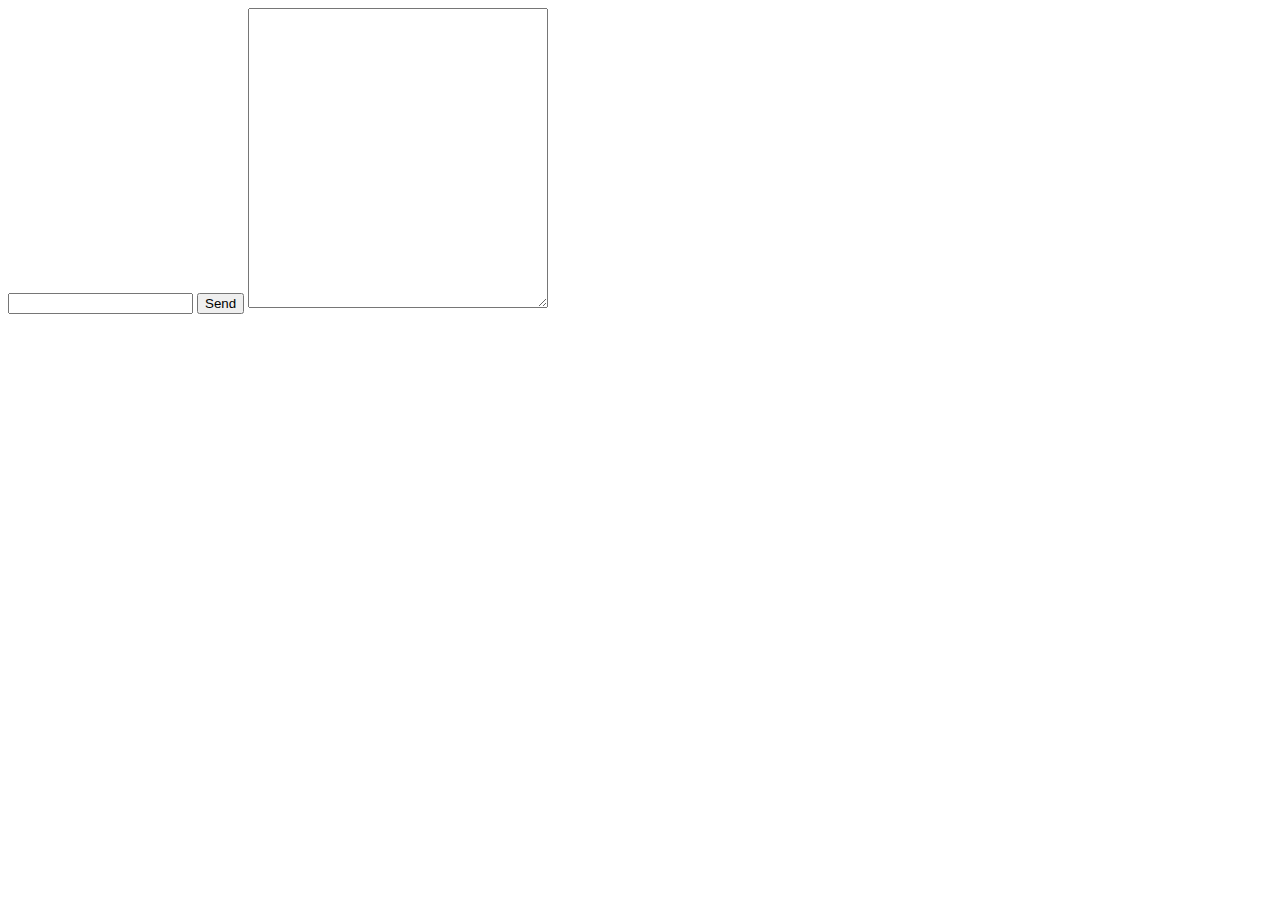
==== server/src/main/resources/static/echo.html @ 8d8497c1 "echo using websockets working" ====
<html>
<head>
    <script src="http://cdn.sockjs.org/sockjs-0.3.min.js"></script>
    <script type="text/javascript">
        var ws = null;

        ws = new SockJS("/echo");
        ws.onopen = function () {
            print('Connected');
        };
        ws.onmessage = function (event) {
            print('Received: ' + event.data);
        };
        ws.onclose = function () {
           print('Disconnected');
        };

        function send() {
            if (ws != null) {
                var message = document.getElementById('text').value;
                print('Sent: ' + message);
                ws.send(message);
            }
        }

        function print(message) {
            var messages = document.getElementById('message');
            messages.value += message + "\n";
        }
    </script>
</head>
<body>
<input id="text"<input>
<button id="send" onclick="send();">Send</button>
<textarea id="message" style="width: 300px; height: 300px;"></textarea>
</body>
</html>
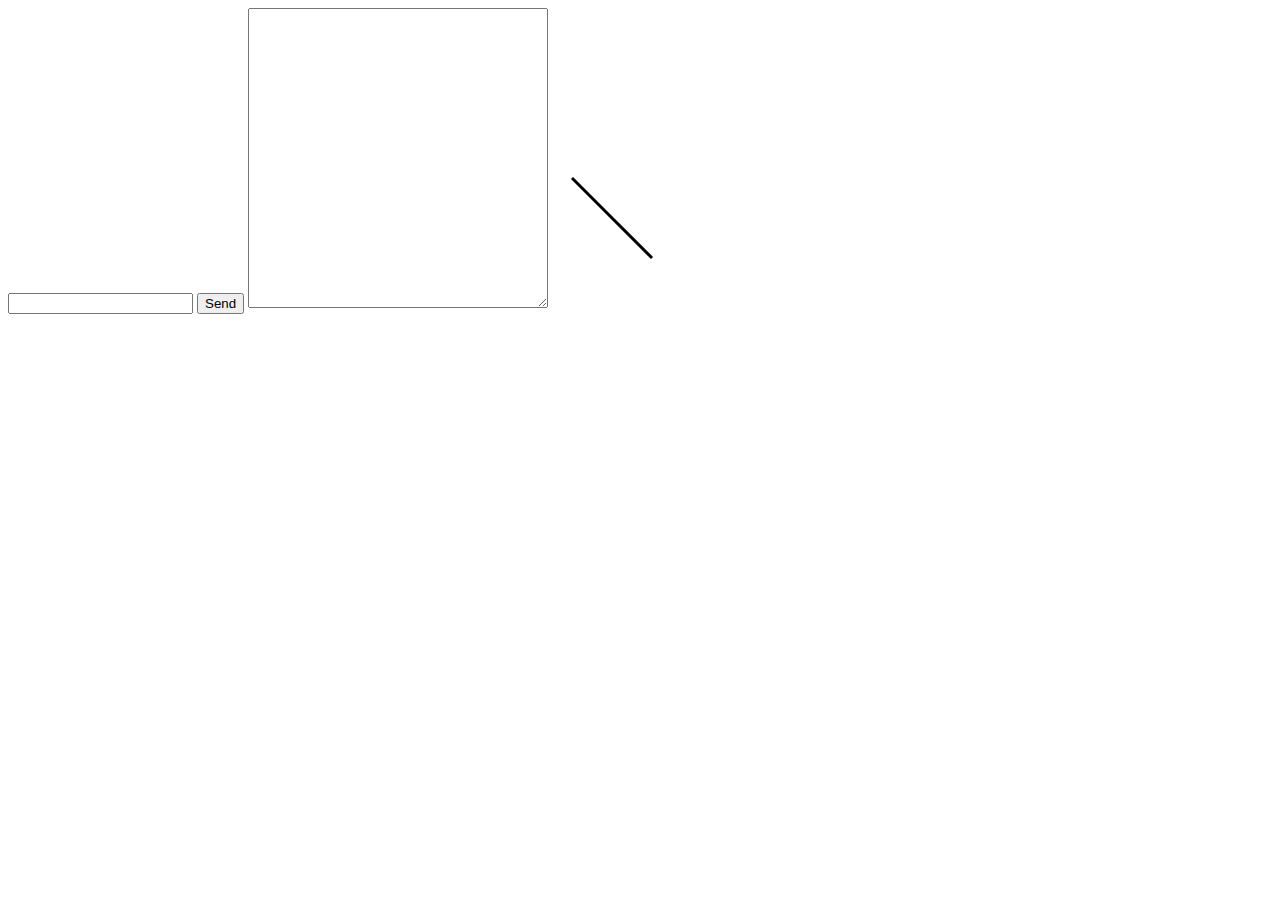
==== commit 296e76d8: "streaming simple svg data to client" ====
--- a/server/src/main/resources/static/echo.html
+++ b/server/src/main/resources/static/echo.html
@@ -33,5 +33,10 @@
 <input id="text"<input>
 <button id="send" onclick="send();">Send</button>
 <textarea id="message" style="width: 300px; height: 300px;"></textarea>
+
+<svg xmlns="http://www.w3.org/2000/svg" version="1.1">
+ <polyline points="20,20 100,100"
+  style="fill:none;stroke:black;stroke-width:3" />
+</svg>
 </body>
 </html> 